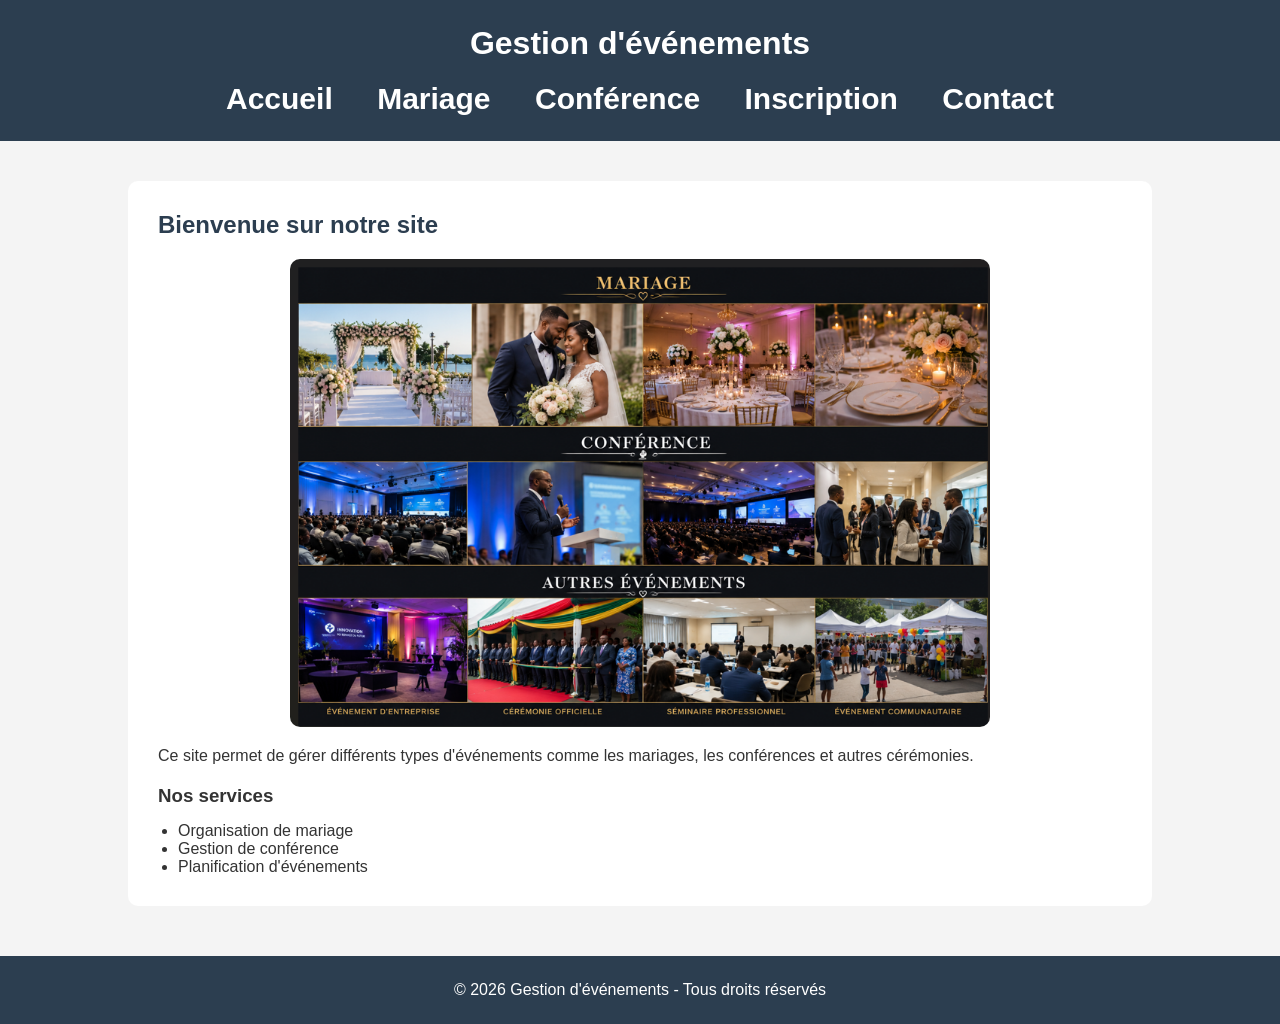
==== index.html @ ab68dbf6 "Add files via upload" ====
<!DOCTYPE html>
<html lang="fr">
<head>
    <meta charset="UTF-8">
    <meta name="viewport" content="width=device-width, initial-scale=1.0">
    <title>Gestion d'événements</title>
    <link rel="stylesheet" href="style.css">
</head>

<body>

<header>
    <h1>Gestion d'événements</h1>

    <nav>
        <a href="index.html">Accueil</a>
        <a href="mariage.html">Mariage</a>
        <a href="conference.html">Conférence</a>
        <a href="inscription.html">Inscription</a>
        <a href="contact.html">Contact</a>
    </nav>
</header>


<main>

    <h2>Bienvenue sur notre site</h2>
    <img src="1.Accueil.png" alt="Evenement professionnel">

    <p>
        Ce site permet de gérer différents types d'événements
        comme les mariages, les conférences et autres cérémonies.
    </p>

    <h3>Nos services</h3>

    <ul>
        <li>Organisation de mariage</li>
        <li>Gestion de conférence</li>
        <li>Planification d'événements</li>
    </ul>

</main>


<footer>
    <p>© 2026 Gestion d'événements - Tous droits réservés</p>
</footer>

<script src="script.js"></script>

</body>
</html>
---- style.css ----
* {
    margin: 0;
    padding: 0;
    box-sizing: border-box;
}

body {
    font-family: Arial, sans-serif;
    background-color: #f4f4f4;
    color: #333;
}


/* HEADER */

header {
    background-color: #2c3e50;
    color: white;
    padding: 25px;
    text-align: center;
}

header h1 {
    margin-bottom: 20px;
}


nav a {
    color: white;
    text-decoration: none;
    margin: 0 20px;
    font-weight: bold;
    font-size: 30px;
}

nav a:hover {
    color: #f1c40f;
}


/* MAIN */

main {
    background-color: white;
    width: 80%;
    margin: 40px auto;
    padding: 30px;
    border-radius: 10px;
}

main h2 {
    color: #2c3e50;
    margin-bottom: 15px;
}

main h3 {
    margin-top: 20px;
}

ul {
    margin-top: 15px;
    padding-left: 20px;
}


/* FOOTER */

footer {
    background-color: #2c3e50;
    color: white;
    text-align: center;
    padding: 25px;
    margin-top: 50px;
    font-size: "25";
}

form {
    display: flex;
    flex-direction: column;
    gap: 10px;
}

input,
select,
button {
    padding: 10px;
    font-size: 16px;
}

button {
    cursor: pointer;
    background-color: #2c3e50;
    color: white;
    border: none;
    border-radius: 5px;
}

button:hover {
    opacity: 0.9;
}
main img {
    width: 100%;
    max-width: 700px;
    display: block;
    margin: 20px auto;
    border-radius: 10px;
}
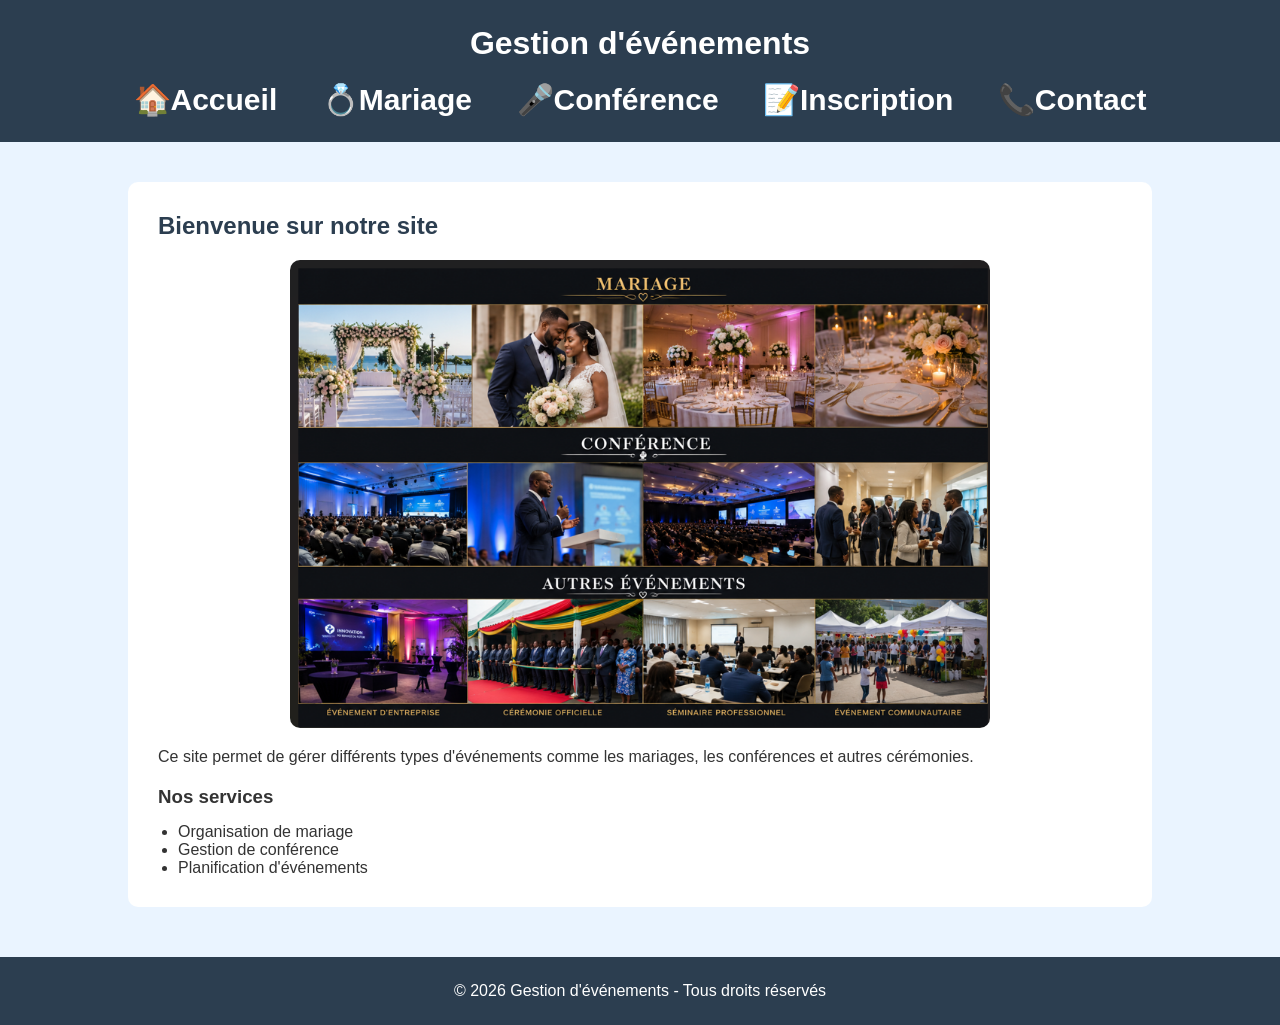
==== commit dc532e1f: "Add files via upload" ====
--- a/index.html
+++ b/index.html
@@ -7,17 +7,17 @@
     <link rel="stylesheet" href="style.css">
 </head>
 
-<body>
+<body style="background-color: #EAF4FF;">
 
 <header>
     <h1>Gestion d'événements</h1>
 
     <nav>
-        <a href="index.html">Accueil</a>
-        <a href="mariage.html">Mariage</a>
-        <a href="conference.html">Conférence</a>
-        <a href="inscription.html">Inscription</a>
-        <a href="contact.html">Contact</a>
+        <a href="index.html">🏠Accueil</a>
+        <a href="mariage.html">💍Mariage</a>
+        <a href="conference.html">🎤Conférence</a>
+        <a href="inscription.html">📝Inscription</a>
+        <a href="contact.html">📞Contact</a>
     </nav>
 </header>
 
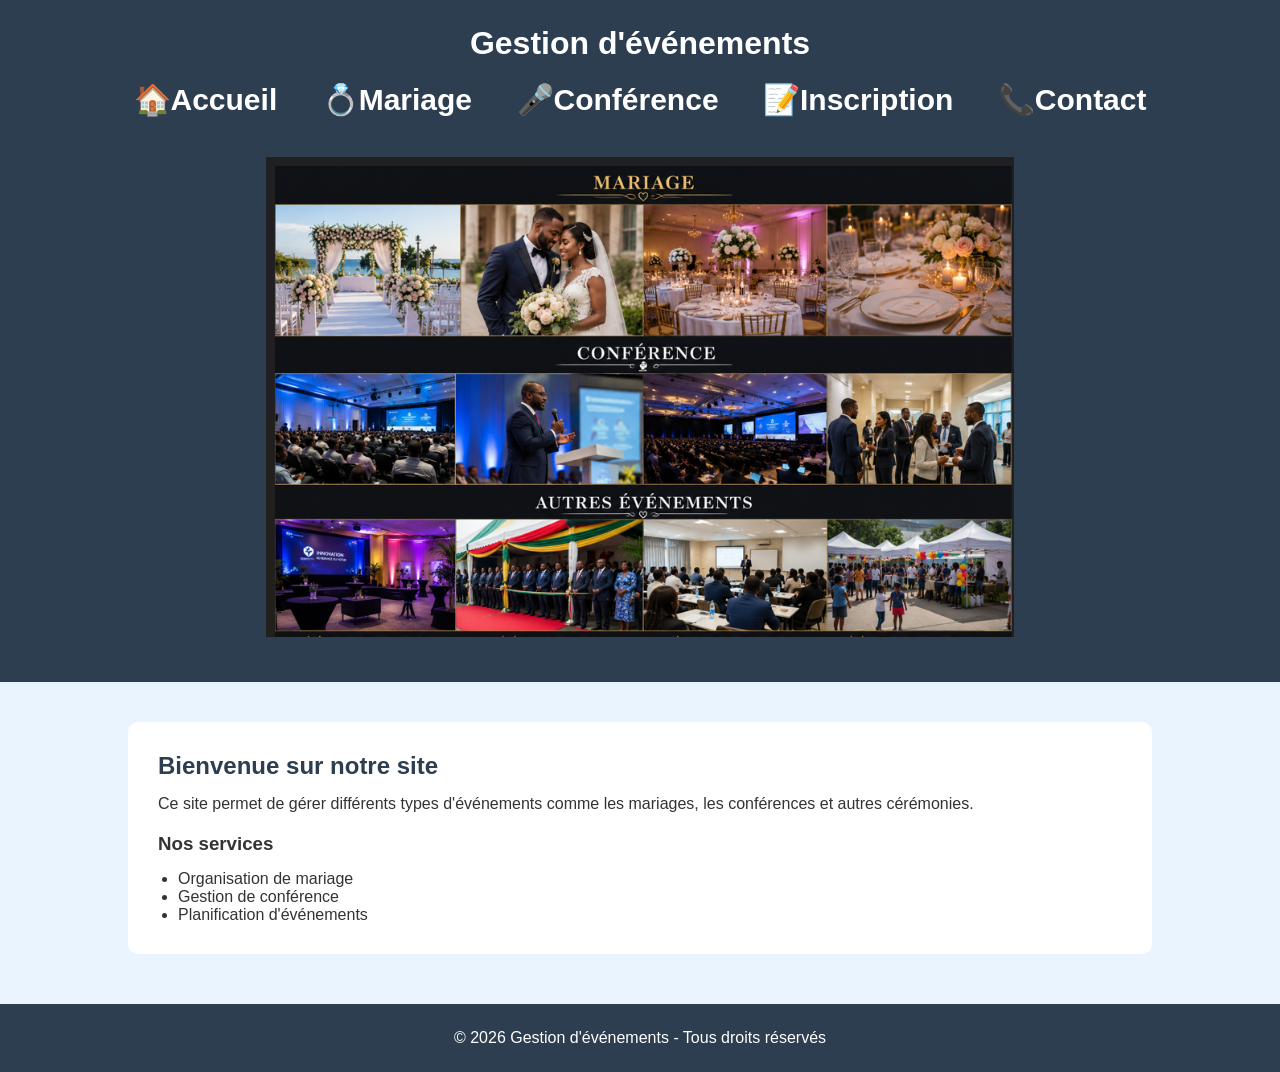
==== commit c985cc84: "Add files via upload" ====
--- a/index.html
+++ b/index.html
@@ -5,6 +5,8 @@
     <meta name="viewport" content="width=device-width, initial-scale=1.0">
     <title>Gestion d'événements</title>
     <link rel="stylesheet" href="style.css">
+    
+
 </head>
 
 <body style="background-color: #EAF4FF;">
@@ -19,13 +21,20 @@
         <a href="inscription.html">📝Inscription</a>
         <a href="contact.html">📞Contact</a>
     </nav>
+    <div class="carousel">
+ <div class="carousel">
+  <img src="1.Accueil.png" class="slide">
+</div>
+
+
+
+
 </header>
 
 
 <main>
 
     <h2>Bienvenue sur notre site</h2>
-    <img src="1.Accueil.png" alt="Evenement professionnel">
 
     <p>
         Ce site permet de gérer différents types d'événements
@@ -49,5 +58,27 @@
 
 <script src="script.js"></script>
 
+<script>
+let index = 0;
+let slides = document.querySelectorAll(".carousel .slide");
+
+function showSlide() {
+  for (let i = 0; i < slides.length; i++) {
+    slides[i].style.display = "none";
+  }
+
+  slides[index].style.display = "block";
+
+  index++;
+
+  if (index >= slides.length) {
+    index = 0;
+  }
+}
+
+showSlide();
+setInterval(showSlide, 3000);
+</script>
+
 </body>
 </html>
--- a/style.css
+++ b/style.css
@@ -105,3 +105,16 @@
     margin: 20px auto;
     border-radius: 10px;
 }
+.carousel {
+  width: 100%;
+  height: 500px;
+  margin: 20px auto;
+  overflow: hidden;
+}
+
+.slide {
+  width: 100%;
+  height: 500px;
+  object-fit: contain;
+}
+
